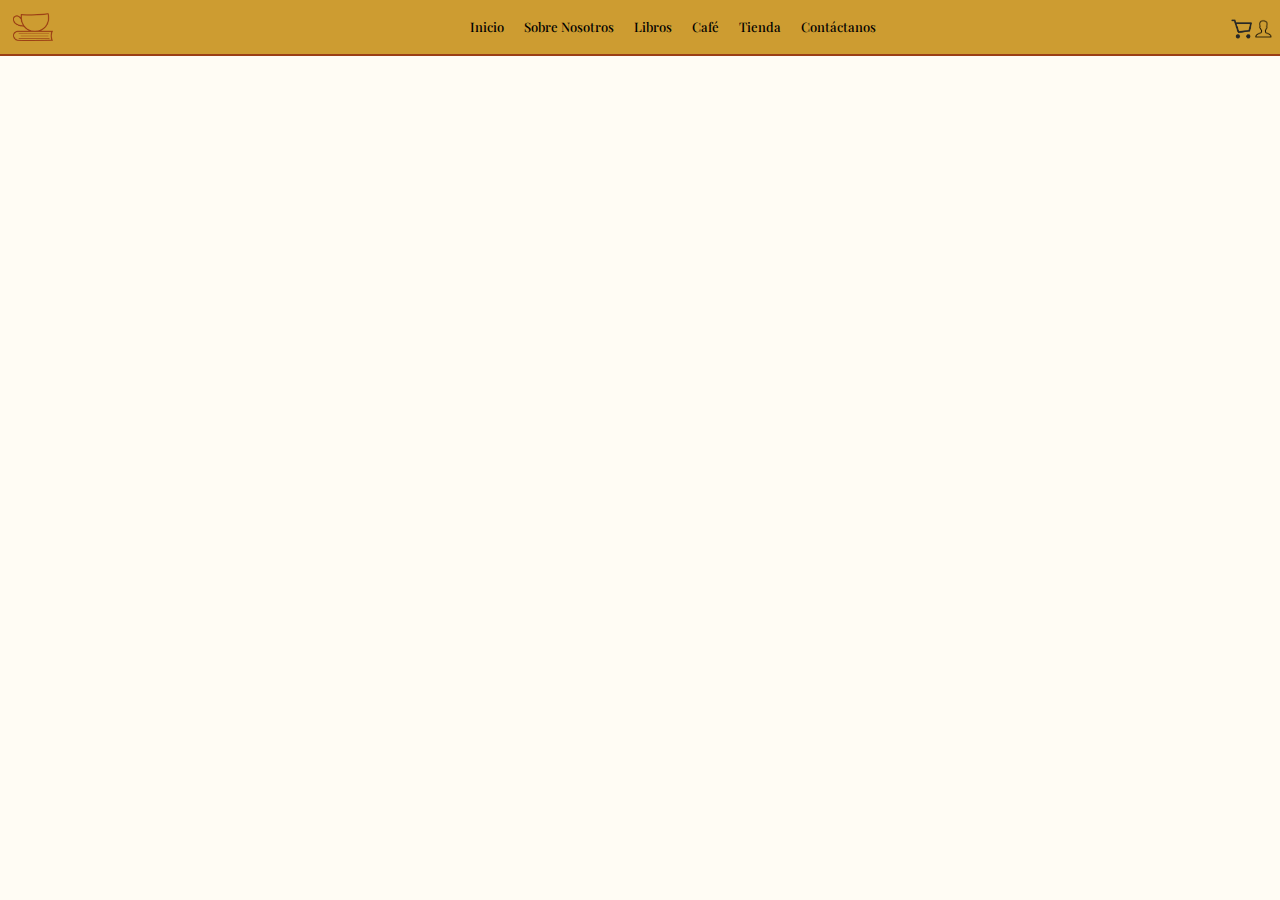
==== html/cafe.html @ c3ad7e61 "Arreglando estilos en sass" ====
<!DOCTYPE html>
<html lang="es">
<head>
    <meta charset="UTF-8">
    <meta http-equiv="X-UA-Compatible" content="ie=edge">
    <meta name="viewport" content="width=device-width, initial-scale=1.0">

    <title>LETRAS Y ESENCIAS | Librería y Cafetería</title>

    <!-- Bootstrap -->
    <link href="https://cdn.jsdelivr.net/npm/bootstrap@5.3.3/dist/css/bootstrap.min.css" rel="stylesheet" integrity="sha384-QWTKZyjpPEjISv5WaRU9OFeRpok6YctnYmDr5pNlyT2bRjXh0JMhjY6hW+ALEwIH" crossorigin="anonymous">

    <!-- Link CSS -->
    <link rel="stylesheet" href="../css/style.css">
    
    <!-- Google Fonts -->
    <link rel="preconnect" href="https://fonts.googleapis.com">
    <link rel="preconnect" href="https://fonts.gstatic.com" crossorigin>
    <link href="https://fonts.googleapis.com/css2?family=Playfair+Display:ital,wght@0,400..900;1,400..900&display=swap" rel="stylesheet">

</head>

<body>   
    <!-- Header -->
    <header>
        <img id="arriba" src="../assets/logo-icon.png" alt="Logo Letras y Especias" class="header-logo">
        <!-- Navbar -->
        <nav>
            <ul>
                <li>
                    <a href="../index.html">Inicio</a>
                </li>
                <li>
                    <a href="nosotros.html">Sobre Nosotros</a>
                </li>
                <li>
                    <a href="libros.html">Libros</a>
                </li>
                <li>
                    <a href="cafe.html">Café</a>
                </li>
                <li>
                    <a href="tienda.html">Tienda</a>
                </li>
                <li>
                    <a href="contacto.html">Contáctanos</a>
                </li>
            </ul>
        </nav>
                
        <!-- Iconos navbar -->
        <div class="header-icons">
            <!-- Tienda-->
            <img src="../assets/market-icon.png" alt="Tienda" class="header-tienda">
            <!-- Login -->
            <img src="../assets/icons8-user.png" alt="Usuario" class="header-user">
        </div>
    </header>
---- css/style.css ----
* {
  font-family: "Playfair Display", serif;
  font-size: 13px;
  color: black;
  margin: 0;
  padding: 0;
}

body {
  background-color: #FFFCF4;
}

header {
  display: flex;
  justify-content: space-between;
  background-color: #cd9c31;
  font-weight: 500;
  padding: 3px;
  border-bottom: 2px solid #9B3E15;
}
header .header-logo {
  width: 40px;
  margin: 10px;
}
header nav ul {
  list-style-type: none;
  display: flex;
  margin: 4px;
}
header nav ul li {
  margin: 10px;
  transition: 1s;
}
header nav ul li a {
  text-decoration: none;
  color: black;
}
header nav ul li a:hover {
  font-weight: bolder;
  margin: 8px;
}
header .header-icons {
  width: 20px;
  height: 28px;
  padding: 4px;
  margin-top: 12px;
  display: flex;
  justify-content: end;
}

main .carousel-img {
  width: 100%;
  height: 100%;
}

.container-nos {
  display: flex;
  justify-content: center;
  align-items: center;
  background-color: FCE5DB;
}
.container-nos h1 {
  font-size: 2em;
  color: #9B3E15;
  padding: 5px;
  margin: 15px;
}
.container-nos p {
  color: black;
  padding: 5px;
  margin: 10px;
}
.container-nos p span {
  font-style: italic;
}

.container-libros {
  background-color: green;
}
.container-libros h2 {
  font-size: 2em;
  color: #9B3E15;
  padding: 5px;
  margin: 15px;
}
.container-libros .form {
  display: flex;
  align-items: center;
}
.container-libros .container-libros-img {
  display: flex;
  justify-content: space-between;
  align-items: center;
  padding: 15px;
}
.container-libros .container-libros-img .container-book {
  display: flex;
  flex-direction: column;
  text-align: center;
}
.container-libros .container-libros-img .container-book a img {
  width: 7em;
}
.container-libros .container-libros-img .container-book p {
  color: black;
  padding: 5px;
  margin: 5px;
}

/*# sourceMappingURL=style.css.map */
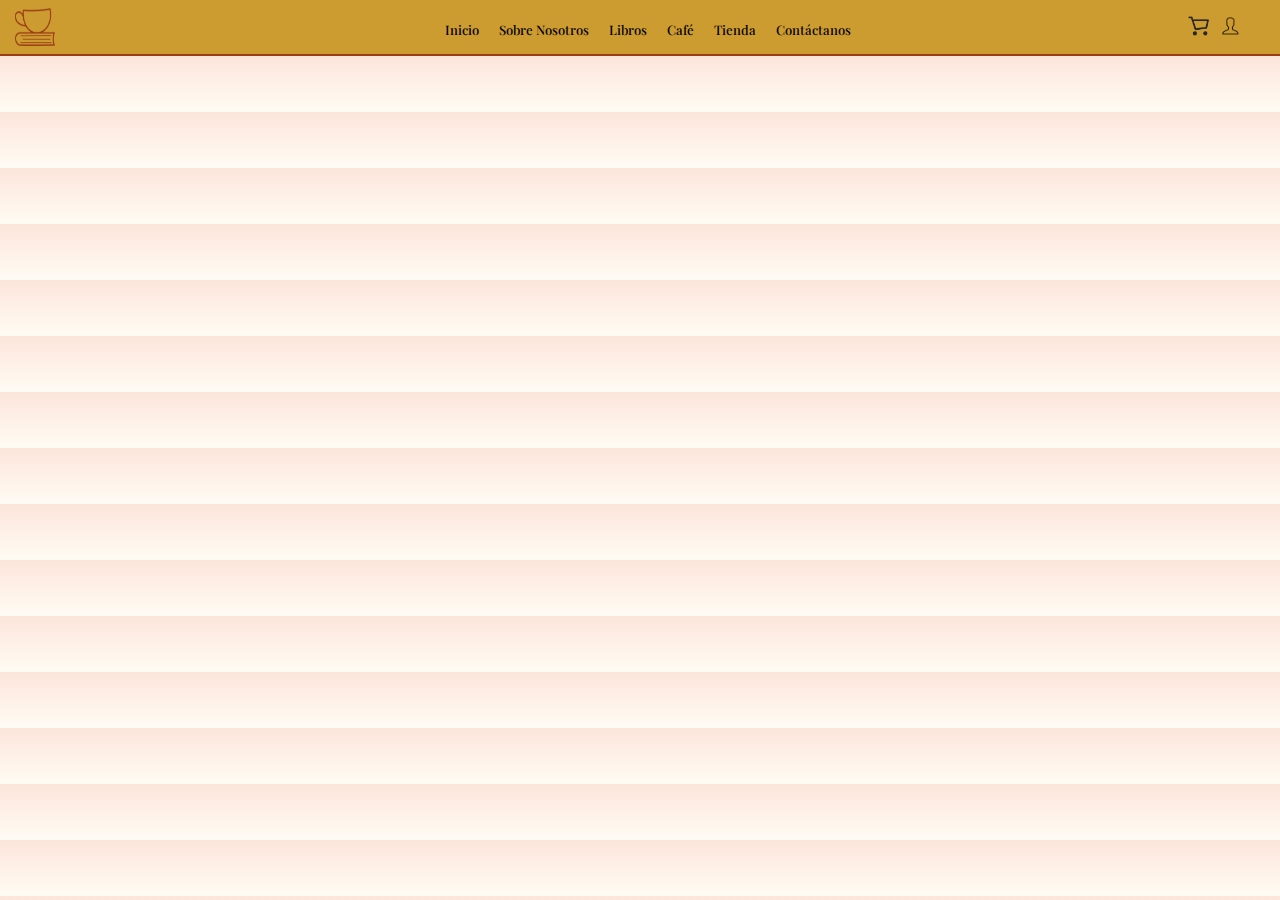
==== commit 039936fb: "avanzando con la tercer entrega, estilos, dise;o responsive" ====
--- a/html/cafe.html
+++ b/html/cafe.html
@@ -5,7 +5,7 @@
     <meta http-equiv="X-UA-Compatible" content="ie=edge">
     <meta name="viewport" content="width=device-width, initial-scale=1.0">
 
-    <title>LETRAS Y ESENCIAS | Librería y Cafetería</title>
+    <title>LETRAS Y ESPECIAS | Librería y Cafetería</title>
 
     <!-- Bootstrap -->
     <link href="https://cdn.jsdelivr.net/npm/bootstrap@5.3.3/dist/css/bootstrap.min.css" rel="stylesheet" integrity="sha384-QWTKZyjpPEjISv5WaRU9OFeRpok6YctnYmDr5pNlyT2bRjXh0JMhjY6hW+ALEwIH" crossorigin="anonymous">
--- a/css/style.css
+++ b/css/style.css
@@ -1,3 +1,9 @@
+/*.playfair-display-<uniquifier>{
+font-family: "Playfair Display", serif;
+font-optical-sizing: auto;
+font-weight: <weight>;
+font-style: normal;
+}*/
 * {
   font-family: "Playfair Display", serif;
   font-size: 13px;
@@ -7,7 +13,7 @@
 }
 
 body {
-  background-color: #FFFCF4;
+  background-image: linear-gradient(to bottom, #FCE5DB, #FFFCF4);
 }
 
 header {
@@ -15,17 +21,17 @@
   justify-content: space-between;
   background-color: #cd9c31;
   font-weight: 500;
-  padding: 3px;
   border-bottom: 2px solid #9B3E15;
 }
 header .header-logo {
   width: 40px;
-  margin: 10px;
+  margin: 8px 15px;
+  align-items: center;
 }
 header nav ul {
   list-style-type: none;
   display: flex;
-  margin: 4px;
+  margin: 10px 4px 4px 4px;
 }
 header nav ul li {
   margin: 10px;
@@ -37,46 +43,45 @@
 }
 header nav ul li a:hover {
   font-weight: bolder;
-  margin: 8px;
+  margin: 5px;
 }
 header .header-icons {
-  width: 20px;
+  width: 10px;
   height: 28px;
-  padding: 4px;
-  margin-top: 12px;
+  padding: 4px 25px;
   display: flex;
   justify-content: end;
-}
-
-main .carousel-img {
+  margin: 12px 15px 0px 15px;
+  gap: 10px;
+}
+
+.carousel-img {
   width: 100%;
   height: 100%;
+  transition: 2s;
 }
 
 .container-nos {
   display: flex;
   justify-content: center;
   align-items: center;
-  background-color: FCE5DB;
+  background-color: #FCE5DB;
 }
 .container-nos h1 {
   font-size: 2em;
   color: #9B3E15;
   padding: 5px;
-  margin: 15px;
+  margin: 50px 8px 50px 50px;
 }
 .container-nos p {
   color: black;
   padding: 5px;
-  margin: 10px;
+  margin: 50px 8px 50px 50px;
 }
 .container-nos p span {
   font-style: italic;
 }
 
-.container-libros {
-  background-color: green;
-}
 .container-libros h2 {
   font-size: 2em;
   color: #9B3E15;
@@ -90,6 +95,7 @@
 .container-libros .container-libros-img {
   display: flex;
   justify-content: space-between;
+  flex-wrap: wrap;
   align-items: center;
   padding: 15px;
 }
@@ -107,4 +113,264 @@
   margin: 5px;
 }
 
+.container-cafe h2 {
+  font-size: 2em;
+  color: #9B3E15;
+  padding: 5px;
+  margin: 15px;
+}
+.container-cafe .container-cafe-img {
+  display: flex;
+  justify-content: center;
+  flex-wrap: wrap;
+  align-items: center;
+  padding: 15px;
+}
+.container-cafe .container-cafe-img .container-coffee {
+  display: flex;
+  flex-direction: column;
+  text-align: center;
+  transition: 5seg;
+}
+.container-cafe .container-cafe-img .container-coffee a img {
+  width: 7em;
+}
+.container-cafe .container-cafe-img .container-coffee a img:hover {
+  transform: rotate(360deg);
+}
+.container-cafe .container-cafe-img .container-coffee p {
+  color: black;
+  padding: 5px;
+  margin: 5px;
+}
+
+.container-tienda h2 {
+  font-size: 2em;
+  color: #9B3E15;
+  padding: 5px;
+  margin: 15px;
+}
+.container-tienda .form {
+  display: flex;
+  align-items: center;
+}
+.container-tienda .form .boton, .container-tienda .form .boton-up, .container-tienda .form .boton-2 {
+  background-color: #cd9c31;
+  width: 15%;
+  display: relative;
+  justify-content: space-between;
+  margin: 5px 15px;
+  padding: 4px 35px;
+  border: 2px solid #cd9c31;
+  border-radius: 5px;
+  font-weight: 500;
+  transition: 1s;
+}
+.container-tienda .form .boton:hover, .container-tienda .form .boton-up:hover, .container-tienda .form .boton-2:hover {
+  color: #9B3E15;
+  font-weight: 700;
+}
+.container-tienda .form .boton:focus, .container-tienda .form .boton-up:focus, .container-tienda .form .boton-2:focus {
+  border: 2px solid #9B3E15;
+}
+.container-tienda .container-tienda-img {
+  display: flex;
+  justify-content: space-between;
+  flex-wrap: wrap;
+  align-items: center;
+  padding: 15px;
+}
+.container-tienda .container-tienda-img .container-shop {
+  display: flex;
+  flex-direction: column;
+  text-align: center;
+}
+.container-tienda .container-tienda-img .container-shop a img {
+  width: 5em;
+}
+.container-tienda .container-tienda-img .container-shop p {
+  color: black;
+  padding: 5px;
+  margin: 5px;
+}
+
+.container-contact {
+  display: grid;
+  grid-template-columns: repeat(3, 150px);
+  grid-template-rows: repeat(2, 200px);
+  gap: 15px;
+  margin: 15px;
+}
+.container-contact h2 {
+  font-size: 2em;
+  color: #9B3E15;
+  padding: 5px;
+  margin: 15px;
+}
+.container-contact p {
+  color: black;
+  padding: 5px;
+  margin: 10px;
+}
+.container-contact p .item-2 {
+  grid-column: 2/4;
+  grid-row: 1/-1;
+}
+
+footer {
+  background-color: #cd9c31;
+  font-weight: 500;
+  margin-bottom: 35px;
+  display: flex;
+  justify-content: space-around;
+  border-bottom: 2px solid #9B3E15;
+  padding: 5px;
+  align-items: center;
+}
+footer p {
+  color: black;
+  padding: 5px;
+  margin: 10px;
+}
+footer ul {
+  list-style-type: none;
+  display: flex;
+  margin: 4px;
+  justify-content: space-around;
+}
+footer ul li {
+  align-items: center;
+  padding: 5px;
+}
+footer ul li a {
+  text-decoration: none;
+  color: black;
+}
+footer ul li a:hover {
+  font-weight: bolder;
+  margin: 8px;
+}
+
+.boton, .boton-up, .boton-2 {
+  background-color: #cd9c31;
+  width: 15%;
+  display: relative;
+  justify-content: space-between;
+  margin: 5px 15px;
+  padding: 4px 35px;
+  border: 2px solid #cd9c31;
+  border-radius: 5px;
+  font-weight: 500;
+  transition: 1s;
+}
+.boton:hover, .boton-up:hover, .boton-2:hover {
+  color: #9B3E15;
+  font-weight: 700;
+}
+.boton:focus, .boton-up:focus, .boton-2:focus {
+  border: 2px solid #9B3E15;
+}
+
+.boton-up {
+  color: black;
+  text-decoration: none;
+}
+
+.container-cafe-img .cafe {
+  background-color: #FCE5DB;
+  padding: 10px;
+  border-radius: 15px;
+  font-weight: 500;
+}
+
+@media only screen and (max-width: 768px) {
+  header {
+    display: flex;
+    justify-content: space-between;
+    background-color: #cd9c31;
+    font-weight: 500;
+    border-bottom: 2px solid #9B3E15;
+  }
+  header .header-logo {
+    width: 40px;
+    height: 40px;
+    margin: 8px 15px;
+    align-items: center;
+  }
+  header nav {
+    display: none;
+  }
+  header .header-icons {
+    width: 10px;
+    height: 28px;
+    padding: 4px 25px;
+    display: flex;
+    justify-content: end;
+    margin: 12px 15px 0px 15px;
+    gap: 10px;
+  }
+}
+.container-libros h2 {
+  font-size: 150%;
+  color: #9B3E15;
+  padding: 5px;
+  margin: 15px;
+}
+.container-libros .form {
+  display: flex;
+  align-items: center;
+}
+.container-libros .container-libros-img {
+  display: flex;
+  justify-content: space-between;
+  flex-wrap: wrap;
+  align-items: center;
+  padding: 15px;
+}
+.container-libros .container-libros-img .container-book {
+  display: flex;
+  flex-direction: column;
+  text-align: center;
+}
+.container-libros .container-libros-img .container-book a img {
+  width: 50%;
+}
+.container-libros .container-libros-img .container-book p {
+  display: none;
+  color: black;
+  padding: 5px;
+  margin: 5px;
+}
+
+.container-cafe h2 {
+  font-size: 2em;
+  color: #9B3E15;
+  padding: 5px;
+  margin: 15px;
+}
+.container-cafe .container-cafe-img {
+  display: flex;
+  justify-content: center;
+  flex-wrap: wrap;
+  align-items: center;
+  padding: 15px;
+}
+.container-cafe .container-cafe-img .container-coffee {
+  display: flex;
+  flex-direction: column;
+  text-align: center;
+  transition: 5seg;
+}
+.container-cafe .container-cafe-img .container-coffee a img {
+  width: 50%;
+}
+.container-cafe .container-cafe-img .container-coffee a img:hover {
+  transform: rotate(360deg);
+}
+.container-cafe .container-cafe-img .container-coffee p {
+  color: black;
+  padding: 5px;
+  margin: 5px;
+}
+
 /*# sourceMappingURL=style.css.map */
